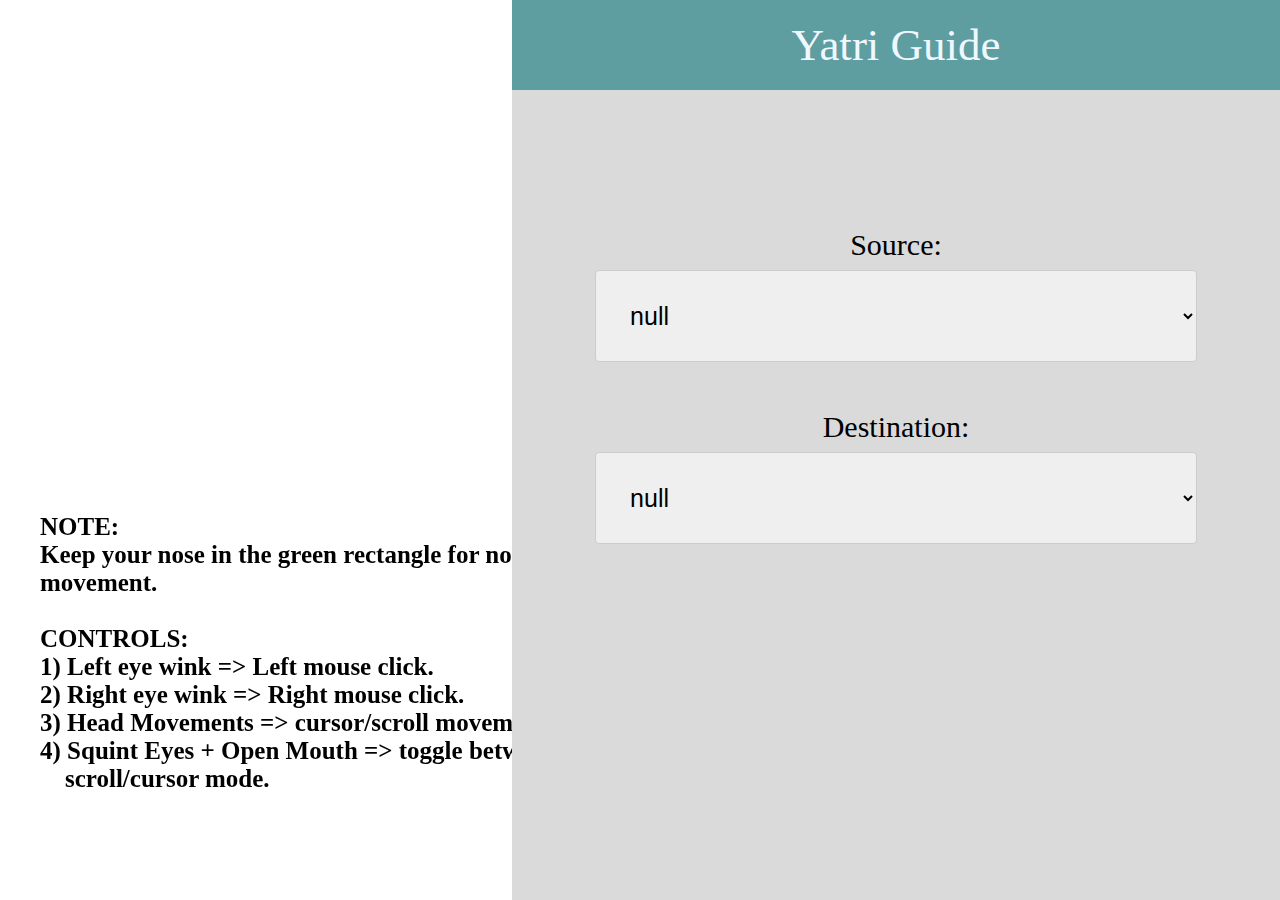
==== templates/availability.html @ dc2b002d "add dynamic options" ====
<!DOCTYPE html>
<html>
<head>
    <title>Yatri Guide</title>
    <link rel="stylesheet" type="text/css" href="../static/styles/style.css">
    <meta name="viewport" content="width=device-width, initial-scale=1">
</head>
<body onload="get_mode();set_options();">
    <div class="canvas_div split left">
        <div class="centered">
            <canvas id="canvas" width="640px" height="480px"></canvas>
        </div>

        <div id="instructions" style="padding-top: 57vh; padding-left: 40px; font-size: 25px;">
            <h4>NOTE:<br>
            Keep your nose in the green rectangle for no cursor / scroll <br> movement.
            <br><br>
            CONTROLS: <br>
            1) Left eye wink  => Left mouse click. <br>
            2) Right eye wink => Right mouse click. <br>
            3) Head Movements => cursor/scroll movement. <br>
            4) Squint Eyes + Open Mouth => toggle between <br> &nbsp &nbsp scroll/cursor mode. </h4>
        </div>
    </div>

    <div class="web_content_div split right">
        <div id="app_name">Yatri Guide</div>    
        <div id="content" style="text-align: center;">
            <div class="message" id="transport_mode"></div> <br>
            <div id="from">
                Source: <br>
                <select id="station-from" name="station-from">
                </select>
            </div>
            <div id="to">
                Destination: <br>
                <select id="station-to" name="station-to">
                </select>
            </div>
        </div>
    </div>

    <script type="text/javascript" src="../static/scripts/script.js"></script>
    <script>
        var ctx = document.getElementById("canvas").getContext('2d');
        var img = new Image();
        img.src = "{{ url_for('video_feed') }}";

        function refreshCanvas(){
            ctx.drawImage(img, 0, 0);
        };
        window.setInterval("refreshCanvas()", 50);
    </script>
</body>
</html>
---- static/styles/style.css ----
*
{
    padding: 0;
    margin: 0px;
}

#content {
    padding: 10px;
    text-align: center;
}

.canvas_div {
    position: sticky;
    top: 0;
    z-index: 1;
    padding: 0%;
    margin: 0%;
    border: 0ch;
}
.split {
    height: 100%;
    width: 60%;
    position: fixed;
    z-index: 1;
    top: 0;
    overflow-x: hidden;
    padding-top: 0px;
}
.left {
    left: 0;
}
.right {
    right: 0;
    background-color: rgb(218, 218, 218);
}
.centered {
    position: absolute;
    top: 5%;
    left: 4%;
    text-align: center;
}

option {
    font-size: 30px;
}

select {
    width: 85%;
    padding: 12px 20px;
    margin: 8px 0;
    display: inline-block;
    border: 1px solid #ccc;
    border-radius: 4px;
    box-sizing: border-box;
    font-size: 25px;
    padding: 30px;
}

select:hover {
    cursor: pointer;
}

#from, #to {
    text-align: center;
    padding: 20px;
    font-size: 30px;
}

#app_name{
    background-color: cadetblue;
    color: aliceblue;
    height: 10vh;
    font-size: 5vh;
    text-align: center;
    vertical-align: middle;
    line-height: 10vh;
}

.vehicle_type {
    /* display: flex; */
    flex-wrap: wrap;
    text-align: center;
    display: inline-block;
}

#buttons {
    flex-wrap: wrap;
    text-align: center;
    display: inline-block;
}

.vehicle_type > div {
    background-color: #abc2c7;
    width: 150px;
    margin: 10px;
    text-align: center;
    line-height: 75px;
    font-size: 35px;
    display: inline-block;
    height: 70px;
    padding: 5px;
}

#buttons > div {
    background-color: #abc2c7;
    width: 90%;
    margin: 10px;
    text-align: center;
    line-height: 75px;
    font-size: 35px;
    display: inline-block;
    /* height: 70px; */
    padding: 5px;
}

.bus:hover ,.train:hover, .metro:hover, #availability:hover, #fare:hover{
    background-color: #305158;
    color:aliceblue;
    cursor: pointer;
}

.web_content_div{
    text-align: center;
}
.message{
    font-size: 3vh;
    color: rgb(144, 0, 0);
    padding: 5vh;
}
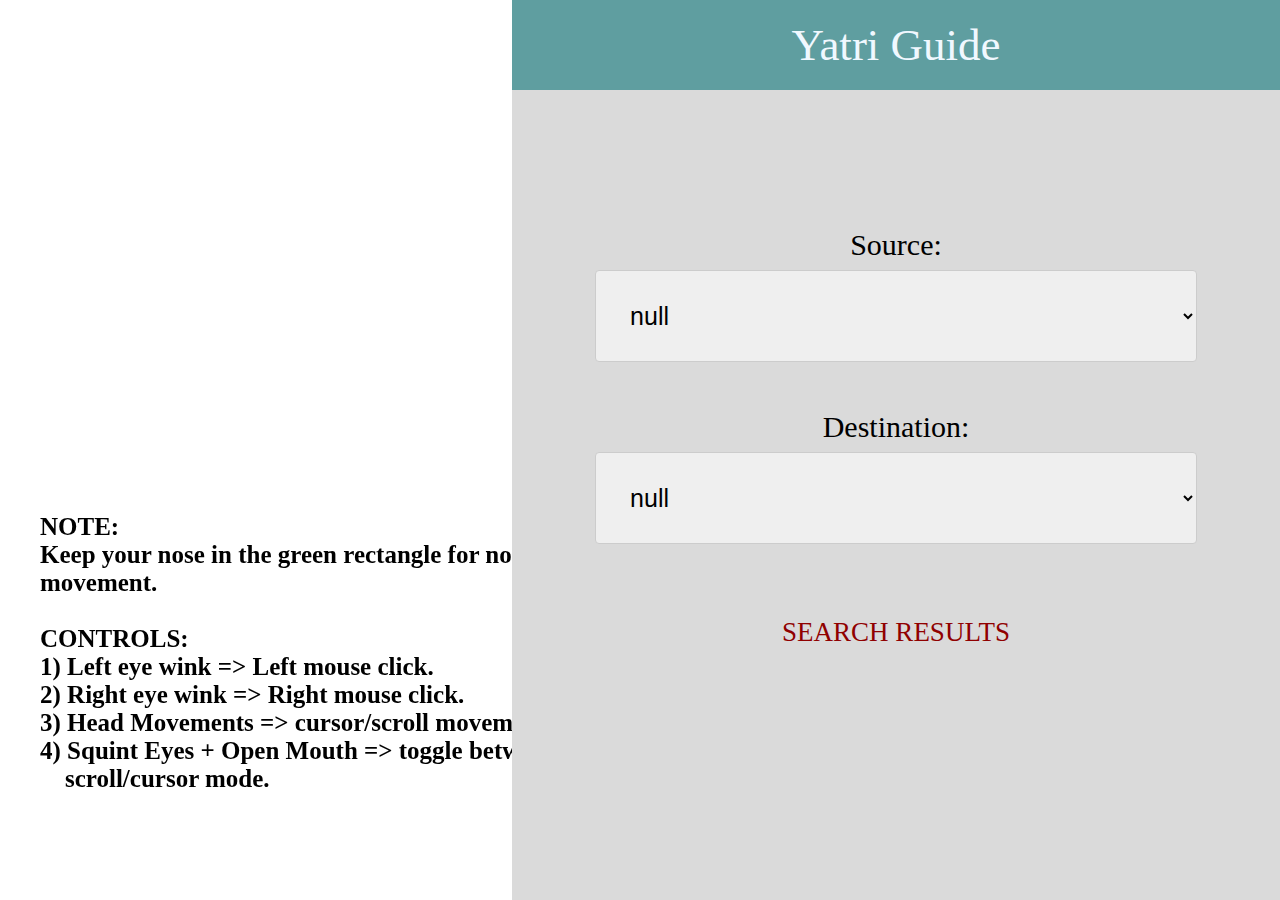
==== commit 0d51bd7a: "add functionalities" ====
--- a/templates/availability.html
+++ b/templates/availability.html
@@ -5,7 +5,7 @@
     <link rel="stylesheet" type="text/css" href="../static/styles/style.css">
     <meta name="viewport" content="width=device-width, initial-scale=1">
 </head>
-<body onload="get_mode();set_options();">
+<body onload="get_mode_availability();set_options();">
     <div class="canvas_div split left">
         <div class="centered">
             <canvas id="canvas" width="640px" height="480px"></canvas>
@@ -37,6 +37,8 @@
                 <select id="station-to" name="station-to">
                 </select>
             </div>
+
+            <div class="message" id="results">SEARCH RESULTS</div>
         </div>
     </div>
 
--- a/static/styles/style.css
+++ b/static/styles/style.css
@@ -127,3 +127,75 @@
     color: rgb(144, 0, 0);
     padding: 5vh;
 }
+
+.block {
+    background-color: white;
+    padding: 20px;
+    width: 90%;
+    display: inline-block;
+}
+
+#availability-table {
+    font-family: Arial, Helvetica, sans-serif;
+    border-collapse: collapse;
+    width: 90%;
+    text-align: center;
+  }
+  
+  #availability-table td, #availability-table th {
+    border: 1px solid rgb(0, 0, 0);
+    /* padding: 8px; */
+  }
+  
+  #availability-table td {
+      padding-top: 20px;
+      font-size: 20px;
+      padding-bottom: 20px;
+      text-align: center;
+      background-color: #f2f2f2;
+  }
+  
+  #availability-table th {
+      padding-top: 20px;
+      font-size: 20px;
+      padding-bottom: 20px;
+      text-align: center;
+      /* background-color: #34abc5; */
+      background-color: cadetblue;
+      color: white;
+  }
+
+  #fare-table {
+    font-family: Arial, Helvetica, sans-serif;
+    border-collapse: collapse;
+    width: 80%;
+    text-align: center;
+  }
+  
+  #fare-table td, #fare-table th {
+    border: 1px solid rgb(0, 0, 0);
+    /* padding: 8px; */
+  }
+  
+  #fare-table td {
+      padding-top: 20px;
+      font-size: 20px;
+      padding-bottom: 20px;
+      text-align: center;
+      background-color: #f2f2f2;
+  }
+  
+  #fare-table th {
+      padding-top: 20px;
+      font-size: 20px;
+      padding-bottom: 20px;
+      text-align: center;
+      /* background-color: #34abc5; */
+      background-color: cadetblue;
+      color: white;
+  }
+  
+  table {
+      margin: 0 auto; /* or margin: 0 auto 0 auto */
+      table-layout: fixed;
+  }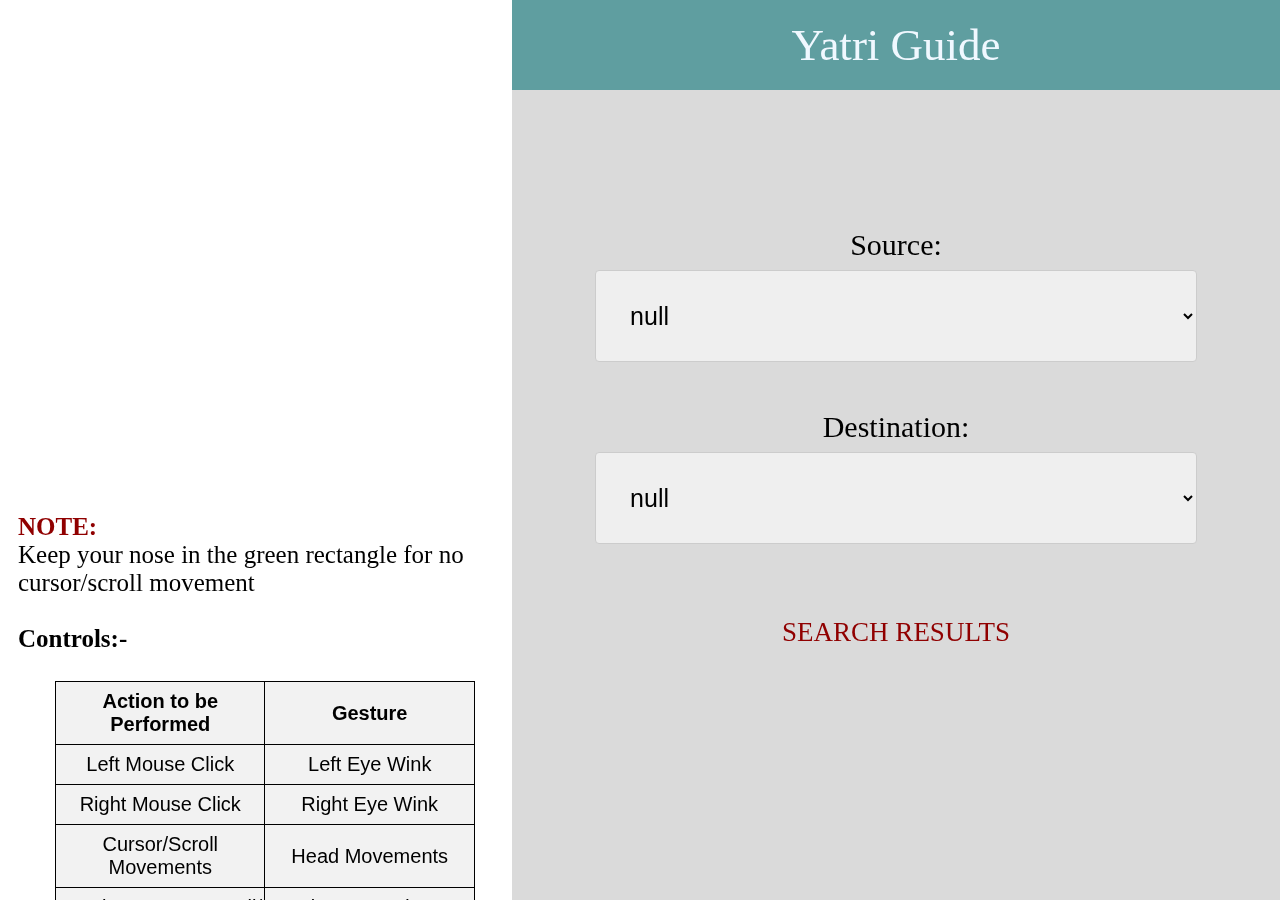
==== commit 2786830a: "minor UI changes" ====
--- a/templates/availability.html
+++ b/templates/availability.html
@@ -11,15 +11,34 @@
             <canvas id="canvas" width="640px" height="480px"></canvas>
         </div>
 
-        <div id="instructions" style="padding-top: 57vh; padding-left: 40px; font-size: 25px;">
-            <h4>NOTE:<br>
-            Keep your nose in the green rectangle for no cursor / scroll <br> movement.
-            <br><br>
-            CONTROLS: <br>
-            1) Left eye wink  => Left mouse click. <br>
-            2) Right eye wink => Right mouse click. <br>
-            3) Head Movements => cursor/scroll movement. <br>
-            4) Squint Eyes + Open Mouth => toggle between <br> &nbsp &nbsp scroll/cursor mode. </h4>
+        <div id="instructions" style="padding-top: 57vh; padding-left: 18px; font-size: 25px;">
+            <h4 style="color: rgb(144, 0, 0);">NOTE:</h4>
+            <p>Keep your nose in the green rectangle for no cursor/scroll movement</p>
+            <br>
+            <p><b>Controls:-</b></p>
+            <br>
+            <table id="inst-table">
+                <tr>
+                    <th>Action to be Performed</th>
+                    <th>Gesture</th>
+                </tr>
+                <tr>
+                    <td>Left Mouse Click</td>
+                    <td>Left Eye Wink</td>
+                </tr>   
+                <tr>
+                    <td>Right Mouse Click</td>
+                    <td>Right Eye Wink</td>
+                </tr> 
+                <tr>
+                    <td>Cursor/Scroll Movements</td>
+                    <td>Head Movements</td>
+                </tr> 
+                <tr>
+                    <td>Toggle Between Scroll/ Cursor Mode</td>
+                    <td>Squit Eyes and Open Mouth</td>
+                </tr> 
+            </table>
         </div>
     </div>
 
--- a/static/styles/style.css
+++ b/static/styles/style.css
@@ -28,6 +28,7 @@
 }
 .left {
     left: 0;
+    width: 40%;
 }
 .right {
     right: 0;
@@ -56,9 +57,9 @@
     padding: 30px;
 }
 
-select:hover {
+/* select:hover {
     cursor: pointer;
-}
+} */
 
 #from, #to {
     text-align: center;
@@ -91,17 +92,17 @@
 
 .vehicle_type > div {
     background-color: #abc2c7;
-    width: 150px;
-    margin: 10px;
-    text-align: center;
-    line-height: 75px;
+    width: 100px;
+    height: 100px;
+    margin: 25px;
+    text-align: center;
+    line-height: 100px;
     font-size: 35px;
     display: inline-block;
-    height: 70px;
-    padding: 5px;
-}
-
-#buttons > div {
+    padding: 50px;
+}
+
+#buttons > div, #home {
     background-color: #abc2c7;
     width: 90%;
     margin: 10px;
@@ -113,8 +114,8 @@
     padding: 5px;
 }
 
-.bus:hover ,.train:hover, .metro:hover, #availability:hover, #fare:hover{
-    background-color: #305158;
+.bus:hover ,.train:hover, .metro:hover, #availability:hover, #fare:hover, #home:hover {
+    background-color: #305158 !important;
     color:aliceblue;
     cursor: pointer;
 }
@@ -169,6 +170,7 @@
     font-family: Arial, Helvetica, sans-serif;
     border-collapse: collapse;
     width: 80%;
+    padding-bottom: 20px;
     text-align: center;
   }
   
@@ -198,4 +200,30 @@
   table {
       margin: 0 auto; /* or margin: 0 auto 0 auto */
       table-layout: fixed;
-  }+  }
+
+#instructions{
+    text-align: left;
+}
+
+#inst-table {
+position: relative;
+font-family: Arial, Helvetica, sans-serif;
+border-collapse: collapse;
+width: 85%;
+text-align: center;
+left:0px;
+}
+
+#inst-table th, #inst-table td {
+border: 1px solid rgb(0, 0, 0);
+/* padding: 8px; */
+}
+
+#inst-table th, #inst-table td {
+  padding-top: 8px;
+  font-size: 20px;
+  padding-bottom: 8px;
+  text-align: center;
+  background-color: #f2f2f2;
+}
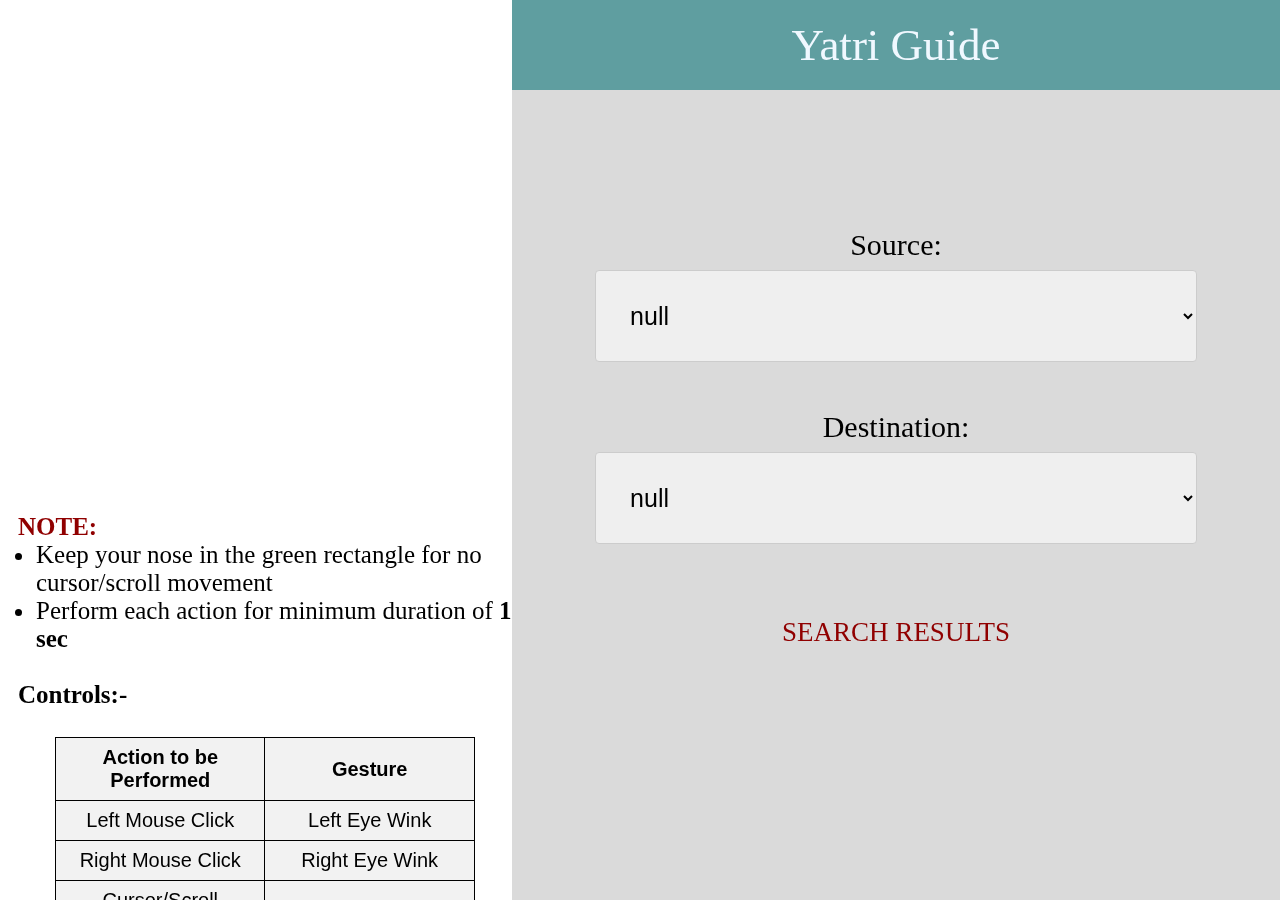
==== commit 4662826e: "minor changes" ====
--- a/templates/availability.html
+++ b/templates/availability.html
@@ -13,7 +13,12 @@
 
         <div id="instructions" style="padding-top: 57vh; padding-left: 18px; font-size: 25px;">
             <h4 style="color: rgb(144, 0, 0);">NOTE:</h4>
-            <p>Keep your nose in the green rectangle for no cursor/scroll movement</p>
+            <p>
+                <ul style="padding-left: 18px;">
+                    <li>Keep your nose in the green rectangle for no cursor/scroll movement</li>
+                    <li>Perform each action for minimum duration of <b>1 sec</b></li>
+                </ul>
+            </p>
             <br>
             <p><b>Controls:-</b></p>
             <br>
